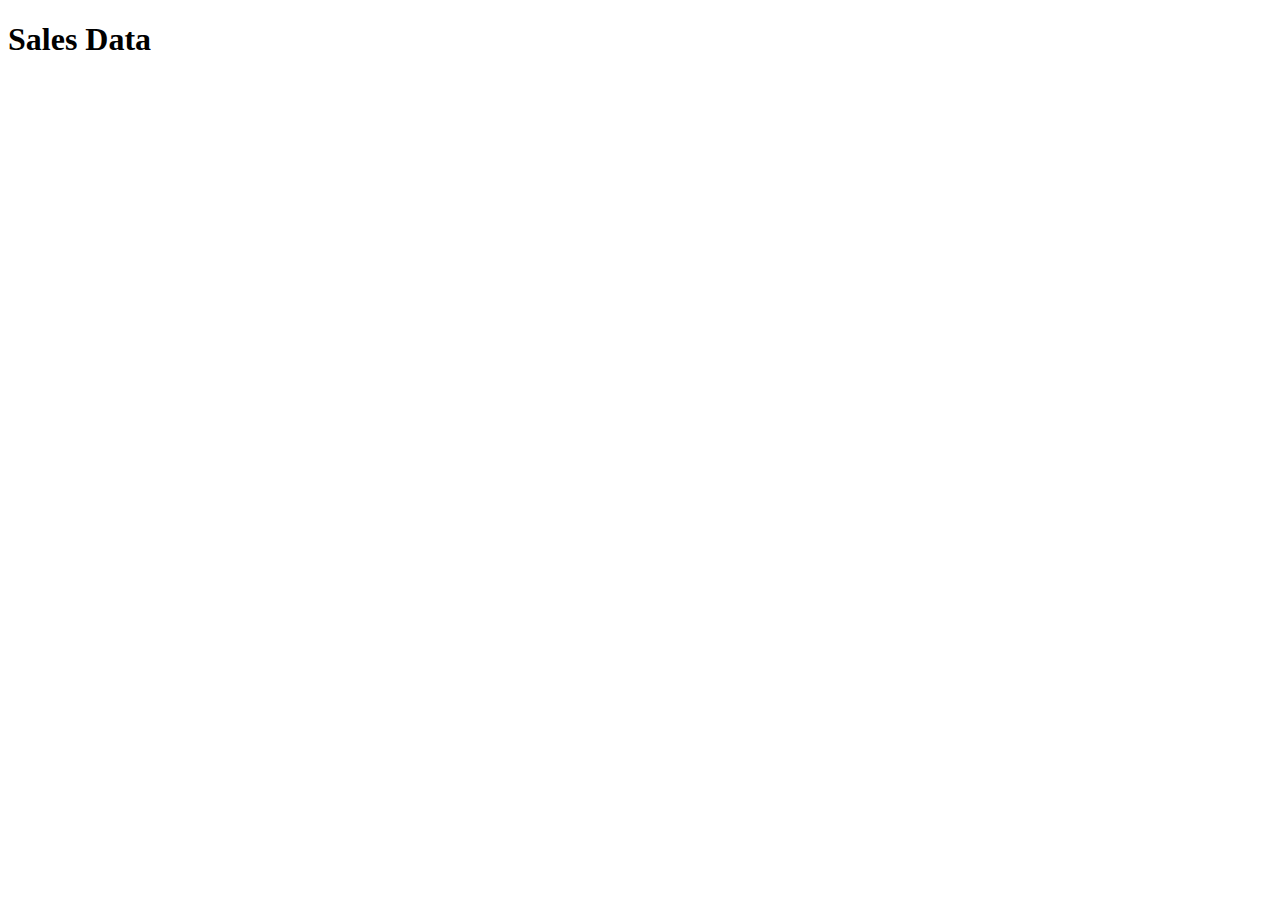
==== sales.html @ e4540ed9 "done lab 06" ====
<!DOCTYPE html>
<html lang="en">
<head>
    <meta charset="UTF-8">
    <meta http-equiv="X-UA-Compatible" content="IE=edge">
    <meta name="viewport" content="width=device-width, initial-scale=1.0">
    <title>Sales Data</title>
    

</head>
<body>
    <header><h1>Sales Data</h1></header>
    <main></main>
    <footer></footer>
    <script src="js/app.js"></script>
</body>
</html>
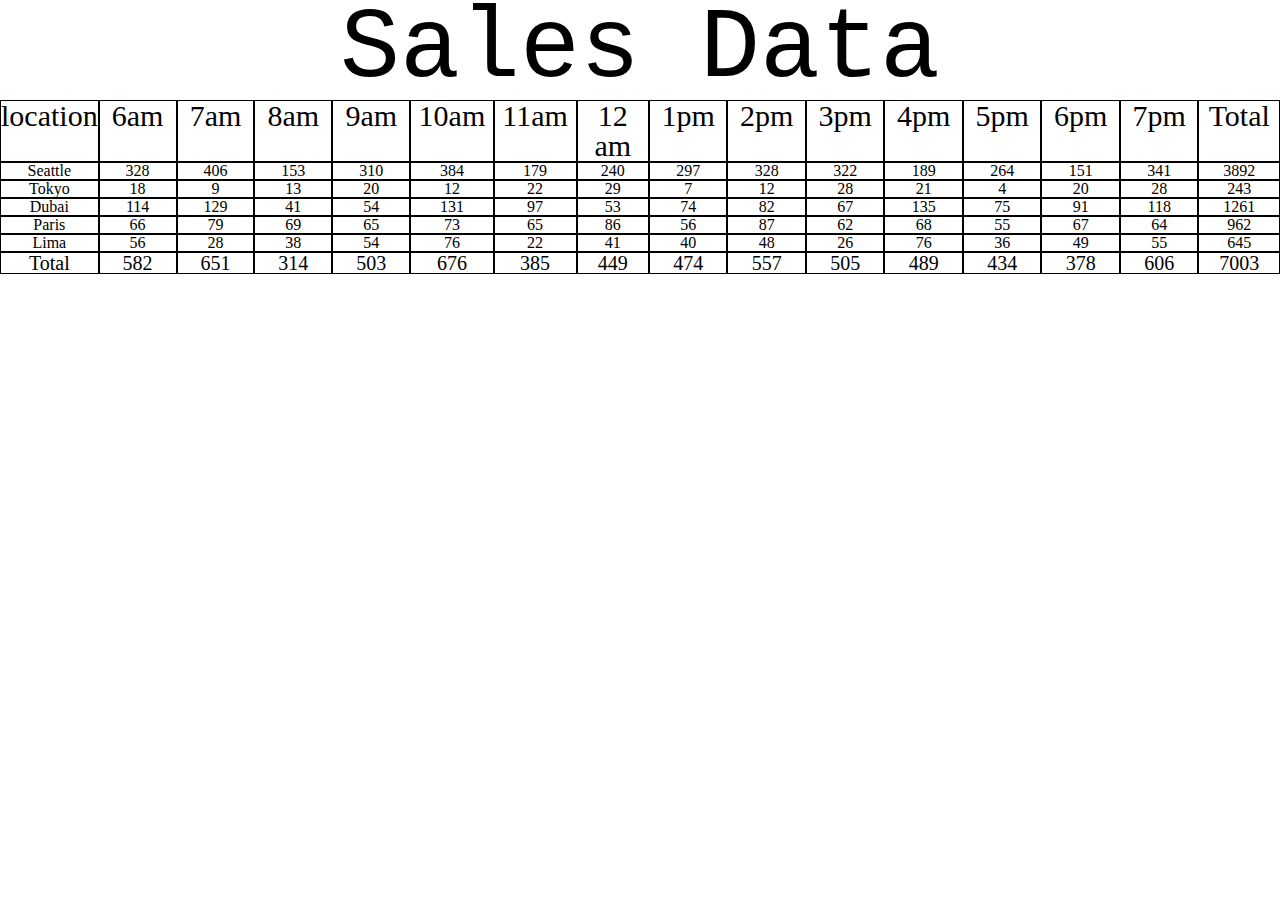
==== commit 571ce37b: "done 07" ====
--- a/sales.html
+++ b/sales.html
@@ -5,12 +5,14 @@
     <meta http-equiv="X-UA-Compatible" content="IE=edge">
     <meta name="viewport" content="width=device-width, initial-scale=1.0">
     <title>Sales Data</title>
-    
-
+    <link rel="stylesheet" href="css/reset.css">
+    <link rel="stylesheet" href="css/style.css">
 </head>
 <body>
     <header><h1>Sales Data</h1></header>
-    <main></main>
+    <main>
+        <div id="container"></div>
+    </main>
     <footer></footer>
     <script src="js/app.js"></script>
 </body>
--- a/css/style.css
+++ b/css/style.css
@@ -0,0 +1,29 @@
+h1{
+    text-align: center;
+    font-family: 'Courier New', Courier, monospace;
+    font-size: 100px;
+}
+h2{
+    text-align: center;
+    font-family: 'Courier New', Courier, monospace;
+    font-size: 60px;
+}
+ul{
+    padding: 10px;
+    list-style-type: none;
+    text-align: center;
+    font-family: 'Courier New', Courier, monospace;
+    font-size: 40px; 
+}
+th {
+    text-align: center;
+    border: 1px solid black;
+    text-align: center;
+    width: 90px;
+  }
+thead{
+    font-size: 30px;    
+  }
+tfoot{
+    font-size: 20px;
+}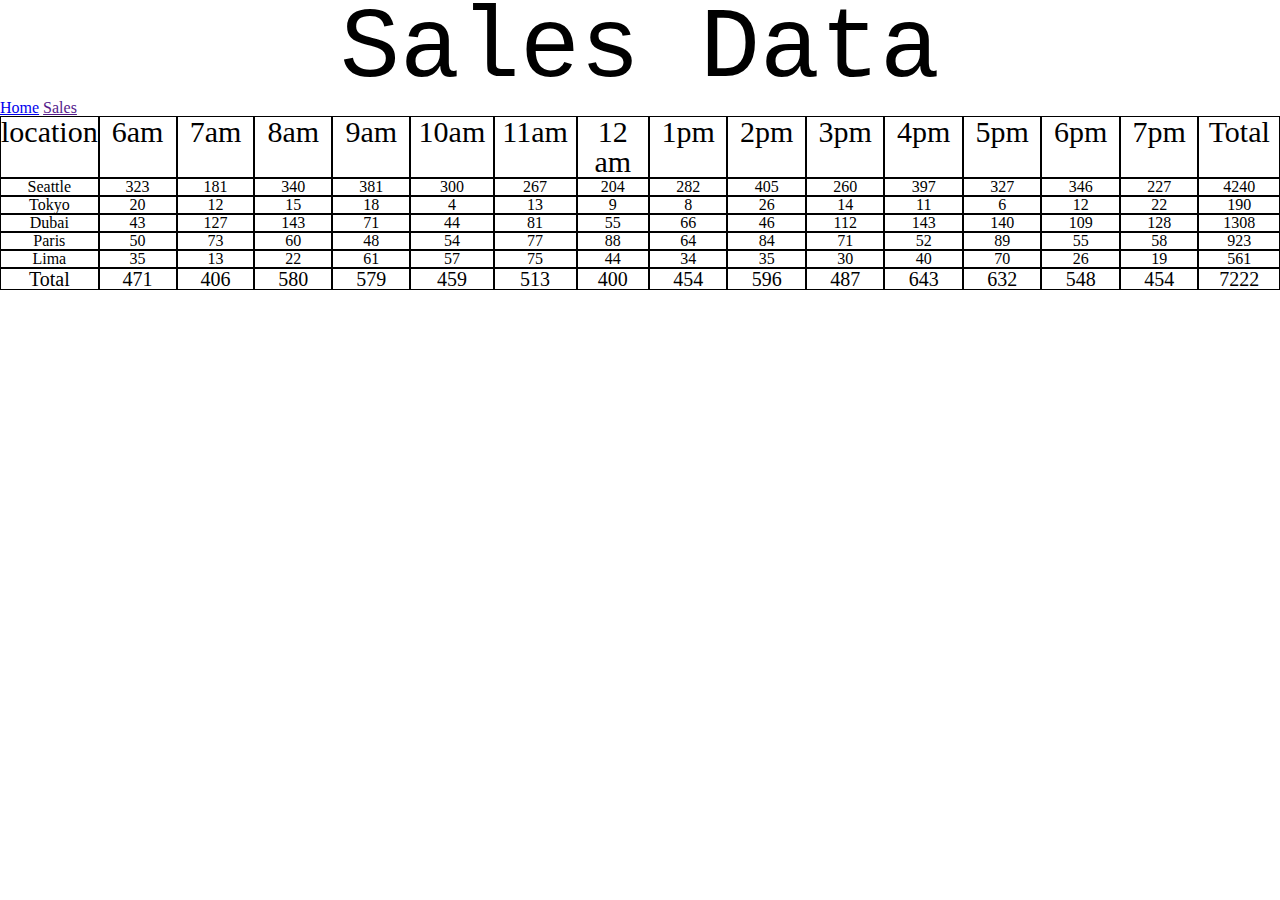
==== commit 5033388a: "done lab08b" ====
--- a/sales.html
+++ b/sales.html
@@ -1,19 +1,30 @@
 <!DOCTYPE html>
 <html lang="en">
+
 <head>
     <meta charset="UTF-8">
     <meta http-equiv="X-UA-Compatible" content="IE=edge">
     <meta name="viewport" content="width=device-width, initial-scale=1.0">
-    <title>Sales Data</title>
+    <title>Salmon Cookies Sales Data</title>
     <link rel="stylesheet" href="css/reset.css">
     <link rel="stylesheet" href="css/style.css">
 </head>
+
 <body>
-    <header><h1>Sales Data</h1></header>
+    <header>
+        <div>
+            <h1>Sales Data</h1>
+        </div>
+        <div>
+            <a href="/index.html">Home</a>
+            <a class="active" href="">Sales</a>
+        </div>
+    </header>
     <main>
         <div id="container"></div>
     </main>
     <footer></footer>
     <script src="js/app.js"></script>
 </body>
+
 </html>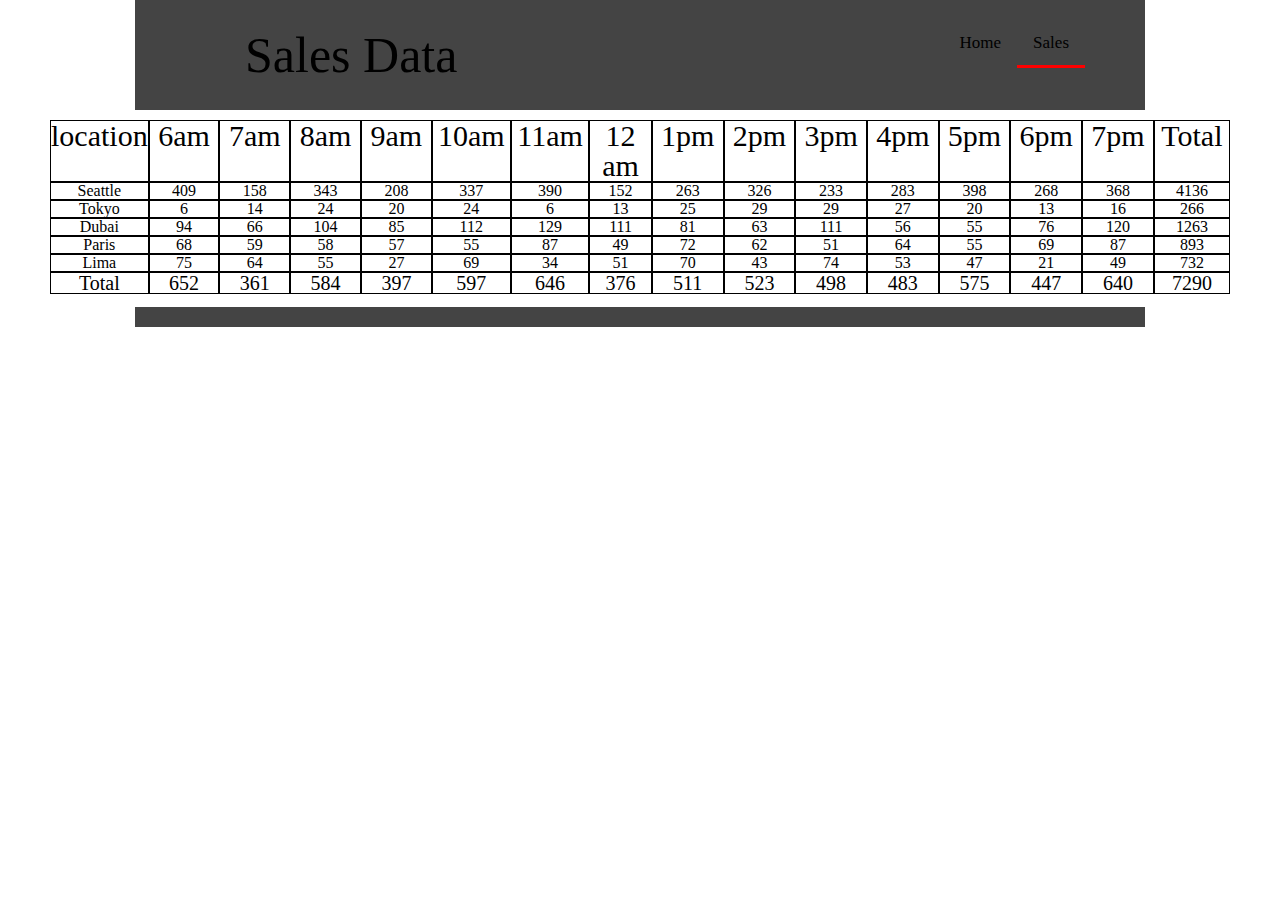
==== commit 09156769: "fixing" ====
--- a/sales.html
+++ b/sales.html
@@ -16,7 +16,7 @@
             <h1>Sales Data</h1>
         </div>
         <div>
-            <a href="/index.html">Home</a>
+            <a href="https://a1abed1a.github.io/cookie-stand/">Home</a>
             <a class="active" href="">Sales</a>
         </div>
     </header>
--- a/css/style.css
+++ b/css/style.css
@@ -1,8 +1,36 @@
+header , footer{
+    max-width: 990px;
+    margin: auto;
+    padding: 10px 10px;
+    background-color: #444444;
+}
 h1{
+    font-size: 50px;
+    margin: 10px 50px;
+}
+div{
+    display: inline-block;
+    margin: 10px 50px;
+}
+header div:last-child{
+    float: right;
+}
+header div a {
+    float: left;
+    display: block;
+    color: black;
     text-align: center;
-    font-family: 'Courier New', Courier, monospace;
-    font-size: 100px;
-}
+    padding: 14px 16px;
+    text-decoration: none;
+    font-size: 17px;
+    border-bottom: 3px solid transparent;
+  }
+  header div a:hover {
+    border-bottom: 3px solid red;
+  }
+  header div a.active {
+    border-bottom: 3px solid red;
+  }
 h2{
     text-align: center;
     font-family: 'Courier New', Courier, monospace;
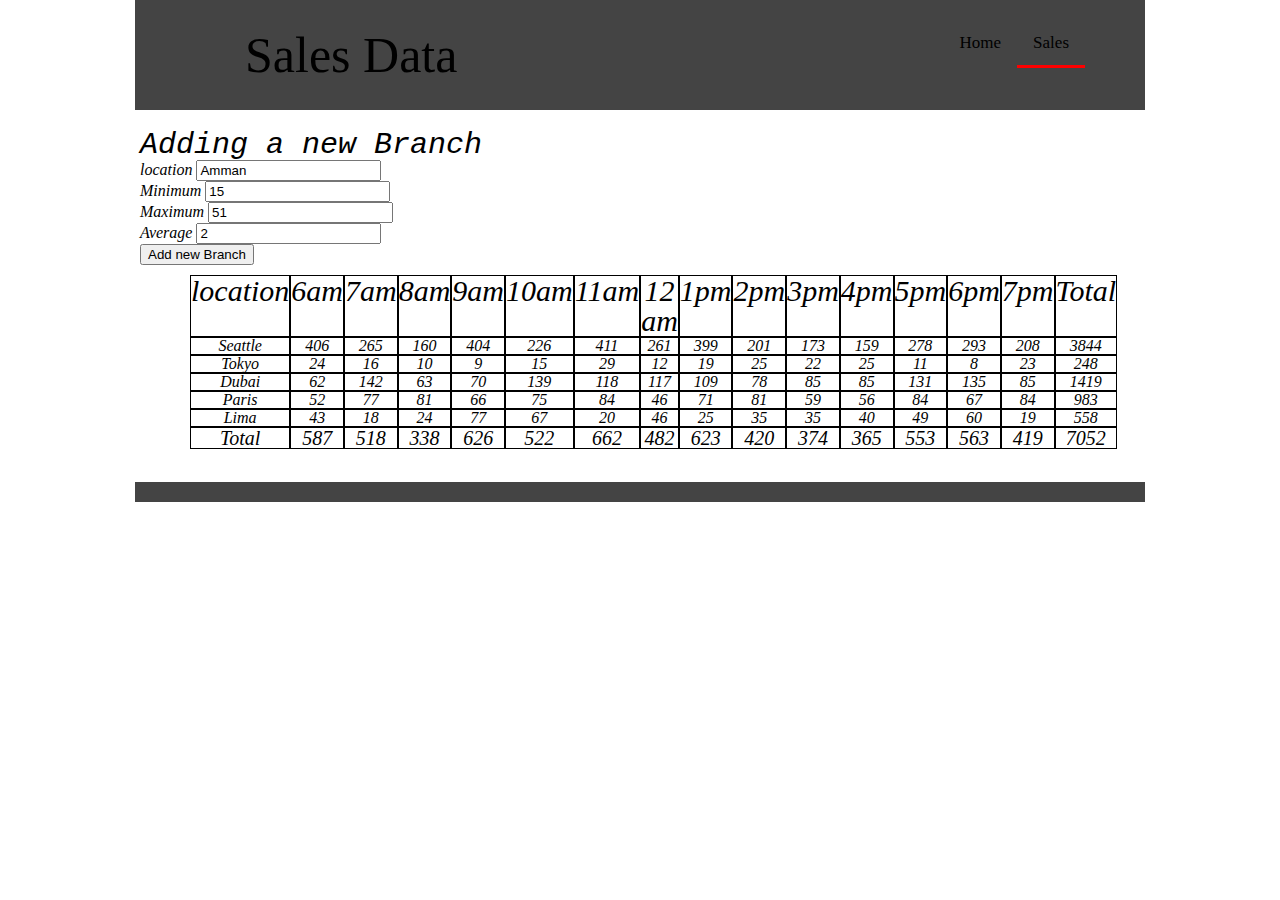
==== commit 629d4058: "done lab09" ====
--- a/sales.html
+++ b/sales.html
@@ -21,6 +21,22 @@
         </div>
     </header>
     <main>
+        <form action="" id = "form">
+            <legend>Adding a new Branch</legend>
+            <label for="location">location</label>
+            <input type="text" name="location" id="location" value="Amman">
+            <br>
+            <label for="min">Minimum</label>
+            <input type="number" name="min" id="min" value="15">
+            <br>
+            <label for="max">Maximum</label>
+            <input type="number" name="max" id="max" value="51">
+            <br>
+            <label for="avg">Average</label>
+            <input type="number" name="avg" id="avg" value="2">
+            <br>
+            <input type="submit" value="Add new Branch" />
+        </form>
         <div id="container"></div>
     </main>
     <footer></footer>
--- a/css/style.css
+++ b/css/style.css
@@ -31,10 +31,14 @@
   header div a.active {
     border-bottom: 3px solid red;
   }
-h2{
-    text-align: center;
-    font-family: 'Courier New', Courier, monospace;
-    font-size: 60px;
+  main{
+    max-width: 1000px;
+    margin: 20px auto;
+    font-style: oblique;
+}
+legend{
+  font-family: 'Courier New', Courier, monospace;
+  font-size: 30px;
 }
 ul{
     padding: 10px;
